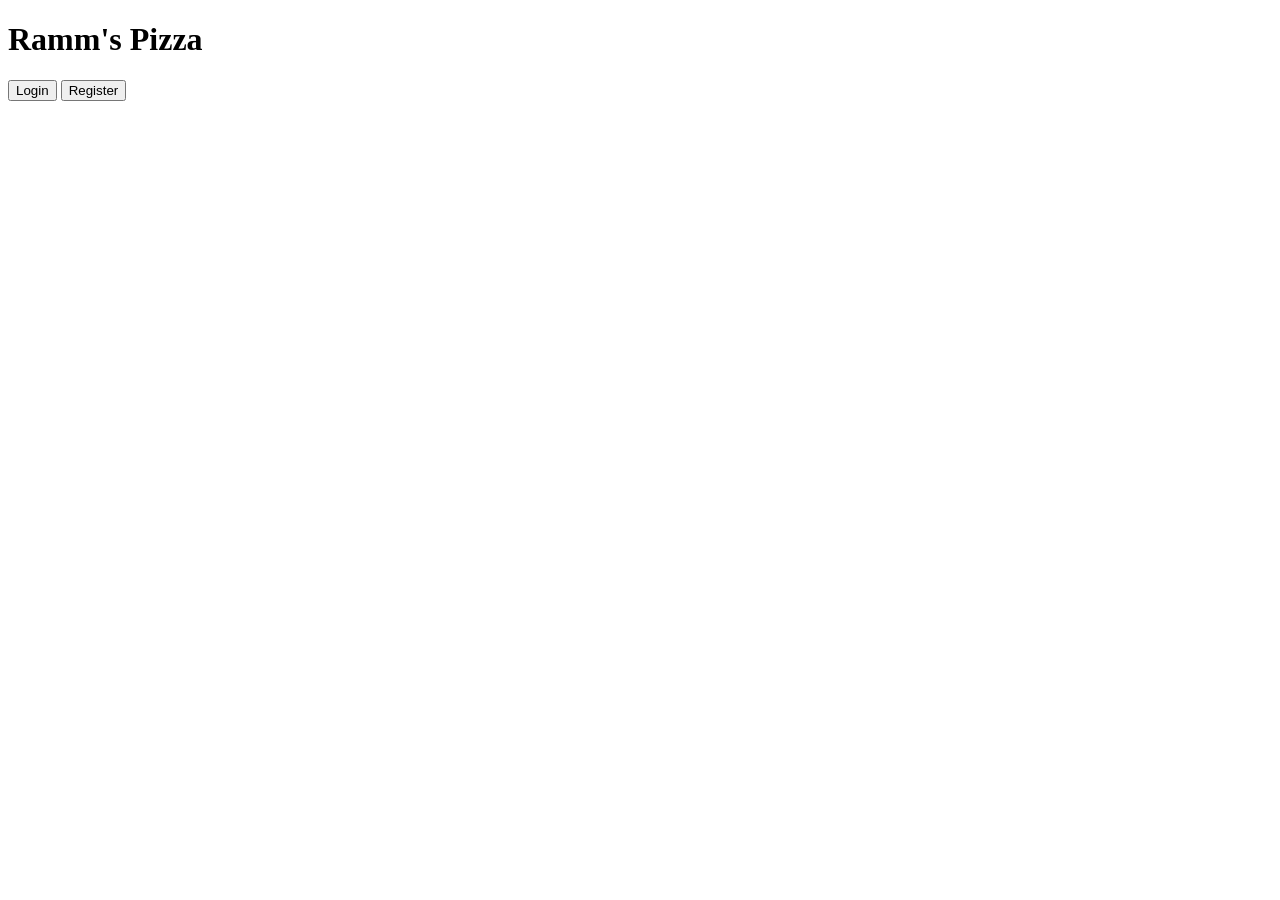
==== src/main/resources/templates/index.html @ ee781112 "Restructure packages and add web pages Move domain classes and enums into domain.model and domain.ty" ====
<!DOCTYPE html>
<html lang="en">
<head>
    <meta charset="UTF-8">
    <title>Ramm's Pizza</title>
</head>
<body>

<div id="container">
    <h1>Ramm's Pizza</h1>
    <a th:href="@{/login}">
        <button type="button">Login</button>
    </a>
    <a th:href="@{/register}">
        <button type="button">Register</button>
    </a>
</div>

</body>
</html>
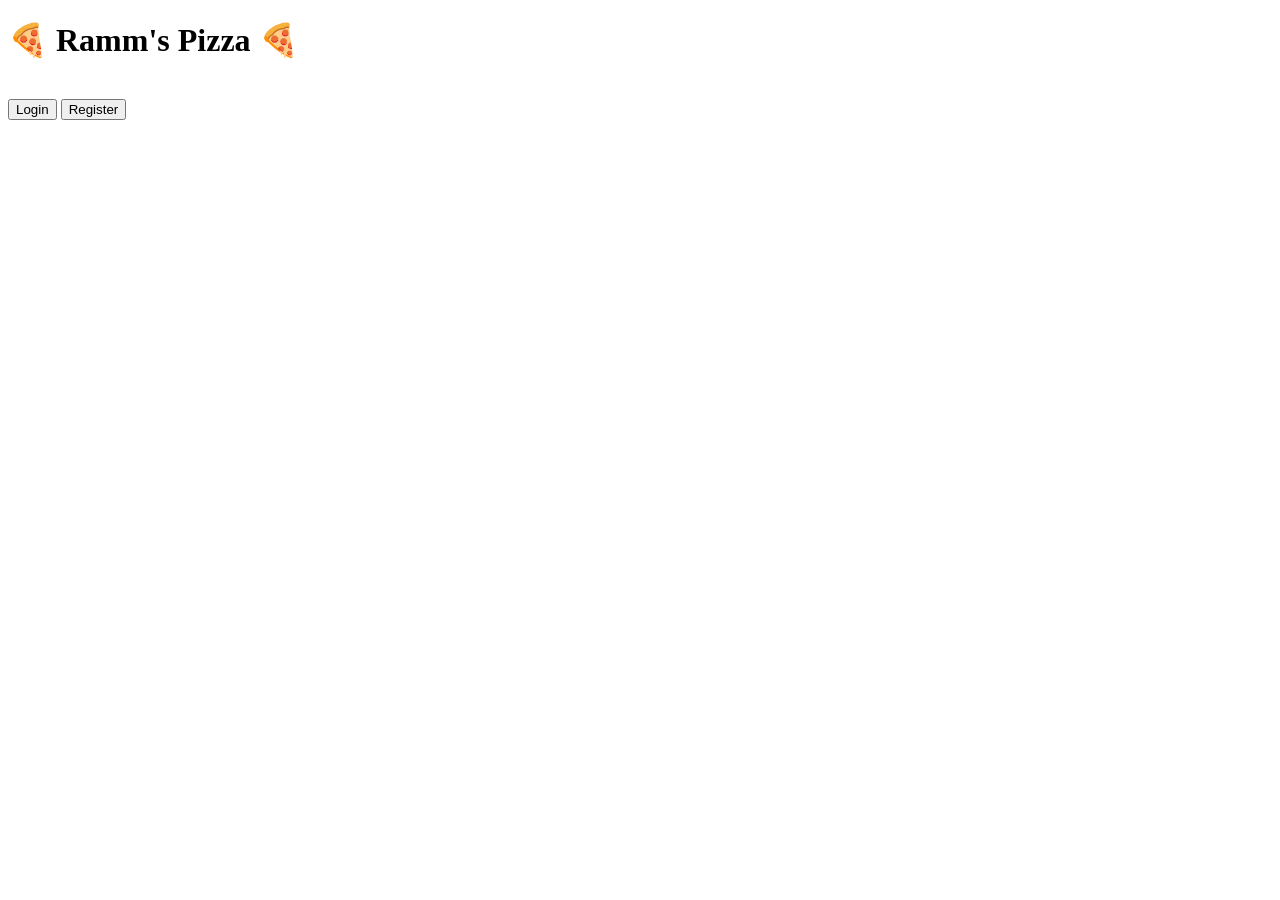
==== commit 28de9a27: "Add security, persistence, order flow and UI Introduce Spring Security and persistence, migrate from" ====
--- a/src/main/resources/templates/index.html
+++ b/src/main/resources/templates/index.html
@@ -1,19 +1,28 @@
 <!DOCTYPE html>
 <html lang="en">
 <head>
+    <link rel="stylesheet" th:href="@{/LoginStyle.css}">
     <meta charset="UTF-8">
-    <title>Ramm's Pizza</title>
+    <title>🍕 Ramm's Pizza</title>
 </head>
 <body>
-
-<div id="container">
-    <h1>Ramm's Pizza</h1>
-    <a th:href="@{/login}">
-        <button type="button">Login</button>
-    </a>
-    <a th:href="@{/register}">
-        <button type="button">Register</button>
-    </a>
+<div class="top-bar">
+    <h1 class="bar-title">🍕 Ramm's Pizza 🍕</h1>
+</div>
+<br>
+<div class="page">
+    <div class="container">
+        <a th:href="@{/login}">
+            <button class="index-button"
+                    type="button">Login
+            </button>
+        </a>
+        <a th:href="@{/register}">
+            <button class="index-button"
+                    type="button">Register
+            </button>
+        </a>
+    </div>
 </div>
 
 </body>
